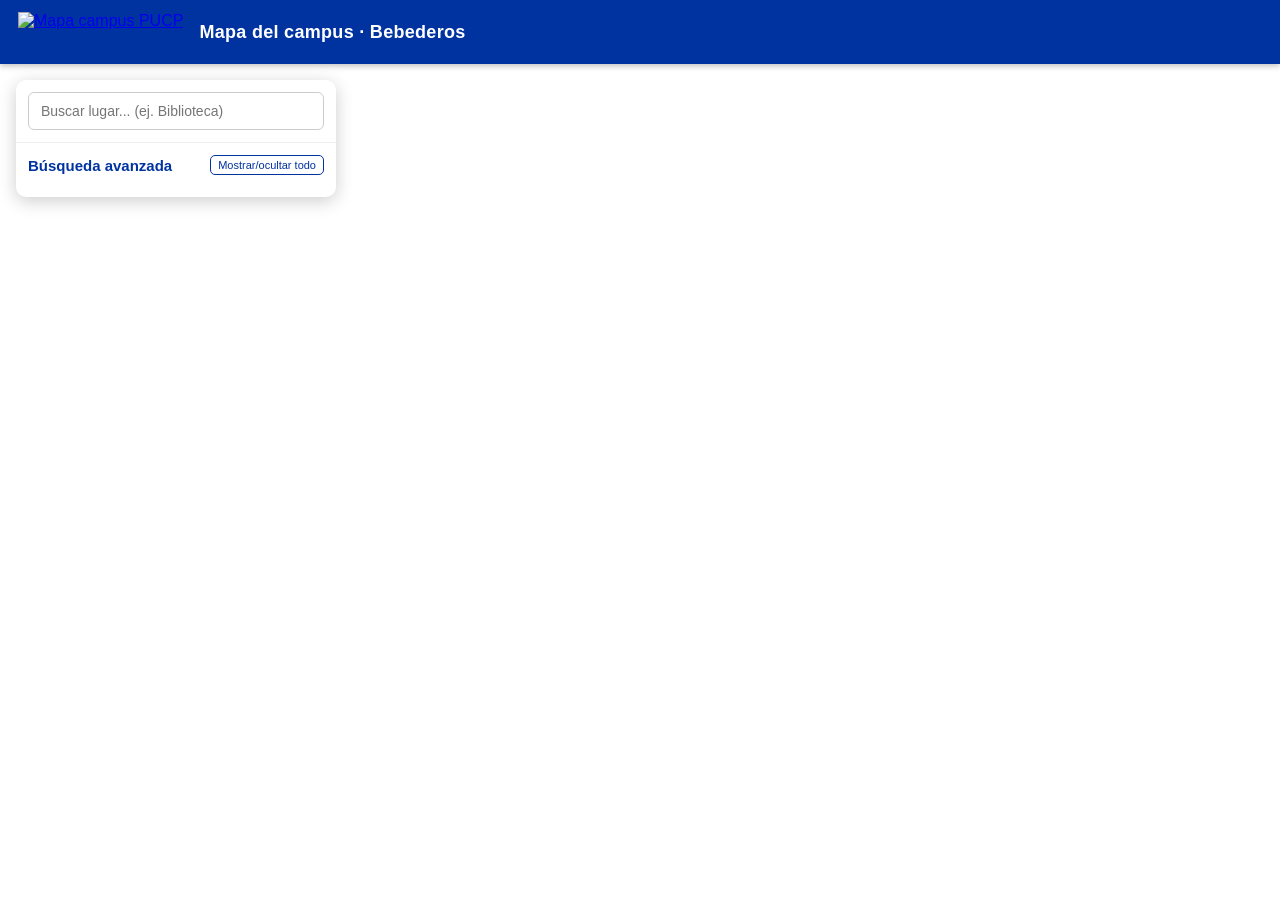
==== index.html @ f90bbf21 "Add PUCP campus map with bebederos layer Add a Leaflet + OpenStreetMap interactive map of the PUCP c" ====
<!DOCTYPE html>
<html lang="es">
<head>
	<meta charset="UTF-8">
	<meta name="viewport" content="width=device-width, initial-scale=1.0">
	<title>Mapa campus PUCP - Bebederos</title>
	<link rel="stylesheet" href="https://unpkg.com/leaflet@1.9.4/dist/leaflet.css"
		integrity="sha256-p4NxAoJBhIIN+hmNHrzRCf9tD/miZyoHS5obTRR9BMY=" crossorigin="" />
	<link rel="stylesheet" href="style.css">
</head>
<body>
	<header class="barra-sup">
		<a href="https://www.pucp.edu.pe/" class="logo" target="_blank" rel="noopener">
			<img src="https://s3.amazonaws.com/files.pucp.edu.pe/pucp-general/img-header/mapa_campus.svg" alt="Mapa campus PUCP" />
		</a>
		<span class="barra-titulo">Mapa del campus &middot; Bebederos</span>
	</header>

	<section class="caja-mapa">
		<div id="el-mapa"></div>

		<div class="filtro-mapa" id="panel">
			<div class="panel-head">
				<input type="text" id="buscador" class="form-control" placeholder="Buscar lugar... (ej. Biblioteca)" autocomplete="off">
				<ul id="sugerencias" class="sugerencias"></ul>
			</div>
			<div class="panel-body">
				<div class="panel-titulo">
					<h3>Búsqueda avanzada</h3>
					<button id="toggle-todos" type="button">Mostrar/ocultar todo</button>
				</div>
				<div id="filtros" class="filtros"></div>
			</div>
		</div>
	</section>

	<script src="https://unpkg.com/leaflet@1.9.4/dist/leaflet.js"
		integrity="sha256-20nQCchB9co0qIjJZRGuk2/Z9VM+kNiyxNV1lvTlZBo=" crossorigin=""></script>
	<script src="app.js"></script>
</body>
</html>
---- style.css ----
* { box-sizing: border-box; }
html, body { margin: 0; height: 100%; font-family: "Segoe UI", Arial, sans-serif; }

.barra-sup {
	display: flex;
	align-items: center;
	gap: 16px;
	height: 64px;
	padding: 0 18px;
	background: #0033a0;
	color: #fff;
	box-shadow: 0 2px 6px rgba(0,0,0,.25);
}
.barra-sup .logo img { height: 40px; display: block; }
.barra-titulo { font-size: 18px; font-weight: 600; letter-spacing: .3px; }

.caja-mapa { position: relative; height: calc(100% - 64px); }
#el-mapa { position: absolute; inset: 0; }

/* Panel de filtros */
.filtro-mapa {
	position: absolute;
	top: 16px;
	left: 16px;
	z-index: 1000;
	width: 320px;
	max-height: calc(100% - 32px);
	display: flex;
	flex-direction: column;
	background: #fff;
	border-radius: 10px;
	box-shadow: 0 4px 18px rgba(0,0,0,.2);
	overflow: hidden;
}
.panel-head { position: relative; padding: 12px; border-bottom: 1px solid #eee; }
.form-control {
	width: 100%;
	padding: 10px 12px;
	border: 1px solid #ccc;
	border-radius: 6px;
	font-size: 14px;
	outline: none;
}
.form-control:focus { border-color: #0033a0; }

.sugerencias {
	list-style: none; margin: 4px 0 0; padding: 0;
	position: absolute; left: 12px; right: 12px; top: 54px;
	background: #fff; border: 1px solid #ddd; border-radius: 6px;
	max-height: 240px; overflow-y: auto; z-index: 5; display: none;
	box-shadow: 0 6px 14px rgba(0,0,0,.15);
}
.sugerencias li { padding: 8px 12px; cursor: pointer; font-size: 13px; }
.sugerencias li:hover, .sugerencias li.activa { background: #eef2fb; }

.panel-body { padding: 12px; overflow-y: auto; }
.panel-titulo { display: flex; align-items: center; justify-content: space-between; margin-bottom: 10px; }
.panel-titulo h3 { margin: 0; font-size: 15px; color: #0033a0; }
.panel-titulo button {
	font-size: 11px; border: 1px solid #0033a0; color: #0033a0;
	background: #fff; border-radius: 5px; padding: 3px 7px; cursor: pointer;
}

.filtros { display: flex; flex-direction: column; gap: 4px; }
.filtro-item { display: flex; align-items: center; gap: 8px; padding: 4px 6px; border-radius: 6px; }
.filtro-item:hover { background: #f4f6fb; }
.filtro-item label { display: flex; align-items: center; gap: 8px; font-size: 13px; cursor: pointer; flex: 1; }
.filtro-item .swatch {
	width: 16px; height: 16px; border-radius: 50%;
	border: 2px solid #fff; box-shadow: 0 0 0 1px rgba(0,0,0,.25); flex-shrink: 0;
}
.filtro-item .conteo { font-size: 11px; color: #888; }

/* Marcadores tipo "pin" circular */
.pin {
	width: 22px; height: 22px; border-radius: 50% 50% 50% 0;
	transform: rotate(-45deg);
	border: 2px solid #fff; box-shadow: 0 2px 5px rgba(0,0,0,.4);
	display: flex; align-items: center; justify-content: center;
}
.pin span { transform: rotate(45deg); font-size: 11px; line-height: 1; }

.leaflet-popup-content { font-size: 13px; line-height: 1.5; }
.leaflet-popup-content .gm-piso { color: #0033a0; font-weight: 600; }
.leaflet-popup-content a { color: #0033a0; font-weight: 600; }

@media (max-width: 600px) {
	.filtro-mapa { width: calc(100% - 24px); top: auto; bottom: 12px; left: 12px; max-height: 50%; }
}
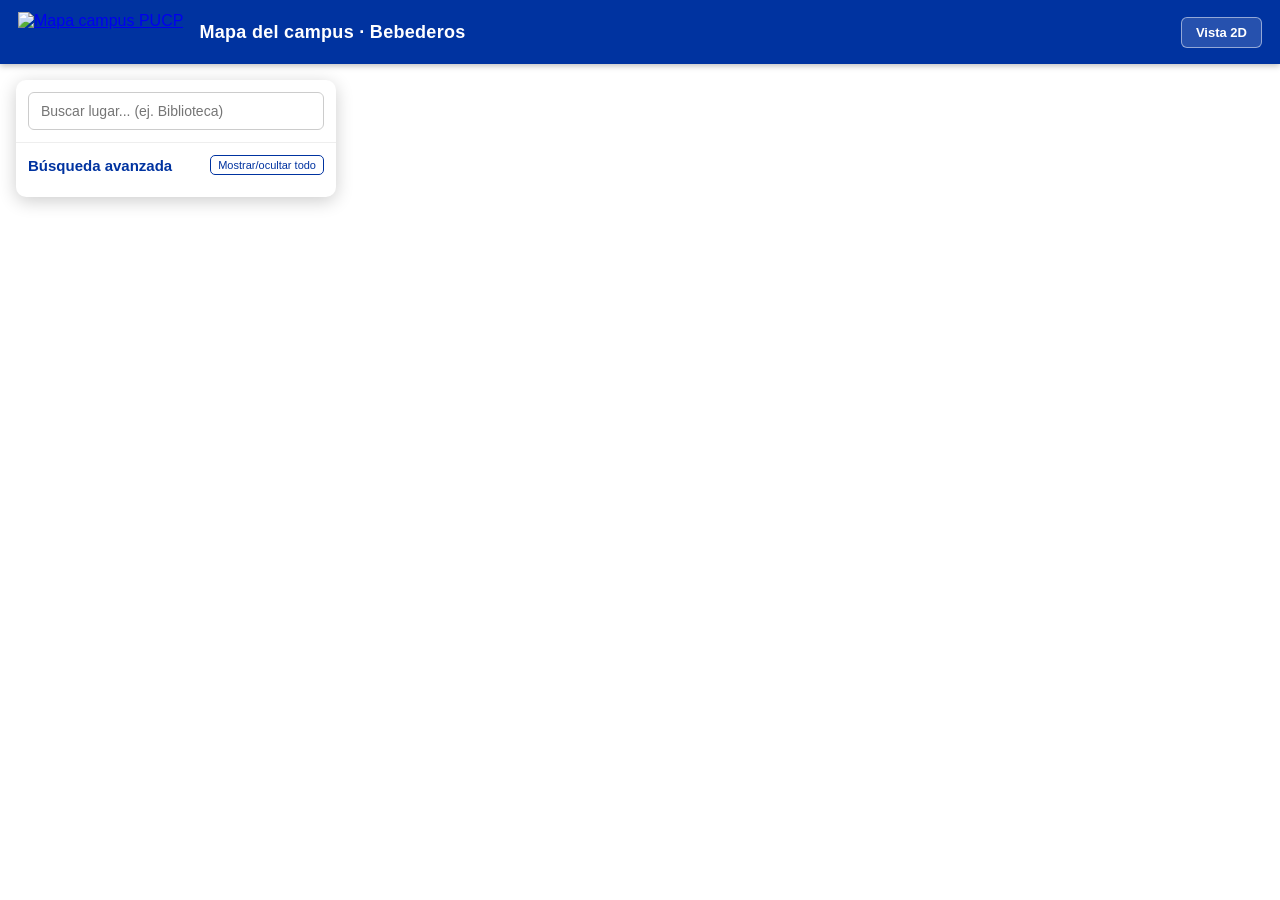
==== commit 36fe125a: "Replace Leaflet with MapLibre and add 3D view Migrate map from Leaflet/OpenStreetMap+Carto to MapLib" ====
--- a/index.html
+++ b/index.html
@@ -4,8 +4,7 @@
 	<meta charset="UTF-8">
 	<meta name="viewport" content="width=device-width, initial-scale=1.0">
 	<title>Mapa campus PUCP - Bebederos</title>
-	<link rel="stylesheet" href="https://unpkg.com/leaflet@1.9.4/dist/leaflet.css"
-		integrity="sha256-p4NxAoJBhIIN+hmNHrzRCf9tD/miZyoHS5obTRR9BMY=" crossorigin="" />
+	<link rel="stylesheet" href="https://unpkg.com/maplibre-gl@4.7.1/dist/maplibre-gl.css" />
 	<link rel="stylesheet" href="style.css">
 </head>
 <body>
@@ -14,6 +13,7 @@
 			<img src="https://s3.amazonaws.com/files.pucp.edu.pe/pucp-general/img-header/mapa_campus.svg" alt="Mapa campus PUCP" />
 		</a>
 		<span class="barra-titulo">Mapa del campus &middot; Bebederos</span>
+		<button id="toggle-3d" class="btn-3d">Vista 2D</button>
 	</header>
 
 	<section class="caja-mapa">
@@ -34,8 +34,7 @@
 		</div>
 	</section>
 
-	<script src="https://unpkg.com/leaflet@1.9.4/dist/leaflet.js"
-		integrity="sha256-20nQCchB9co0qIjJZRGuk2/Z9VM+kNiyxNV1lvTlZBo=" crossorigin=""></script>
+	<script src="https://unpkg.com/maplibre-gl@4.7.1/dist/maplibre-gl.js"></script>
 	<script src="app.js"></script>
 </body>
 </html>
--- a/style.css
+++ b/style.css
@@ -13,6 +13,12 @@
 }
 .barra-sup .logo img { height: 40px; display: block; }
 .barra-titulo { font-size: 18px; font-weight: 600; letter-spacing: .3px; }
+.btn-3d {
+	margin-left: auto; background: rgba(255,255,255,.15); color: #fff;
+	border: 1px solid rgba(255,255,255,.5); border-radius: 6px;
+	padding: 7px 14px; font-size: 13px; font-weight: 600; cursor: pointer;
+}
+.btn-3d:hover { background: rgba(255,255,255,.28); }
 
 .caja-mapa { position: relative; height: calc(100% - 64px); }
 #el-mapa { position: absolute; inset: 0; }
@@ -72,6 +78,7 @@
 .filtro-item .conteo { font-size: 11px; color: #888; }
 
 /* Marcadores tipo "pin" circular */
+.pin-wrap { width: 22px; height: 22px; cursor: pointer; }
 .pin {
 	width: 22px; height: 22px; border-radius: 50% 50% 50% 0;
 	transform: rotate(-45deg);
@@ -80,9 +87,40 @@
 }
 .pin span { transform: rotate(45deg); font-size: 11px; line-height: 1; }
 
-.leaflet-popup-content { font-size: 13px; line-height: 1.5; }
-.leaflet-popup-content .gm-piso { color: #0033a0; font-weight: 600; }
-.leaflet-popup-content a { color: #0033a0; font-weight: 600; }
+.maplibregl-popup-content { font-size: 13px; line-height: 1.5; padding: 14px 16px; border-radius: 10px; box-shadow: 0 4px 18px rgba(0,0,0,.22); }
+.maplibregl-popup-content .gm-piso { color: #0033a0; font-weight: 600; }
+.maplibregl-popup-content a { color: #0033a0; font-weight: 600; }
+.maplibregl-popup-close-button { font-size: 18px; padding: 0 6px; }
+
+/* Popup de bebedero */
+.popup-beb .popup-titulo { font-size: 14px; font-weight: 700; color: #0a3d62; margin-bottom: 6px; }
+.estado-badge {
+	display: inline-block; color: #fff; font-size: 11px; font-weight: 700;
+	padding: 3px 9px; border-radius: 20px; text-transform: uppercase; letter-spacing: .3px;
+}
+.estado-desc { margin: 8px 0; color: #555; }
+.popup-detalles { margin: 8px 0; display: grid; grid-template-columns: auto 1fr; gap: 2px 10px; }
+.popup-detalles dt { font-weight: 600; color: #888; }
+.popup-detalles dd { margin: 0; color: #333; }
+.btn-reporte {
+	display: block; text-align: center; margin-top: 10px;
+	background: #0033a0; color: #fff !important; text-decoration: none;
+	padding: 8px 10px; border-radius: 6px; font-size: 13px; font-weight: 600;
+}
+.btn-reporte:hover { background: #00257a; }
+
+/* Leyenda de estados */
+.leyenda {
+	position: absolute; right: 16px; bottom: 28px; z-index: 1000;
+	background: #fff; padding: 10px 12px; border-radius: 8px;
+	box-shadow: 0 2px 10px rgba(0,0,0,.2); font-size: 12px; line-height: 1.6;
+}
+.leyenda strong { display: block; margin-bottom: 6px; color: #0033a0; font-size: 12px; }
+.leyenda .ley-item { display: flex; align-items: center; gap: 8px; }
+.leyenda .swatch {
+	width: 14px; height: 14px; border-radius: 50%;
+	border: 2px solid #fff; box-shadow: 0 0 0 1px rgba(0,0,0,.25);
+}
 
 @media (max-width: 600px) {
 	.filtro-mapa { width: calc(100% - 24px); top: auto; bottom: 12px; left: 12px; max-height: 50%; }
